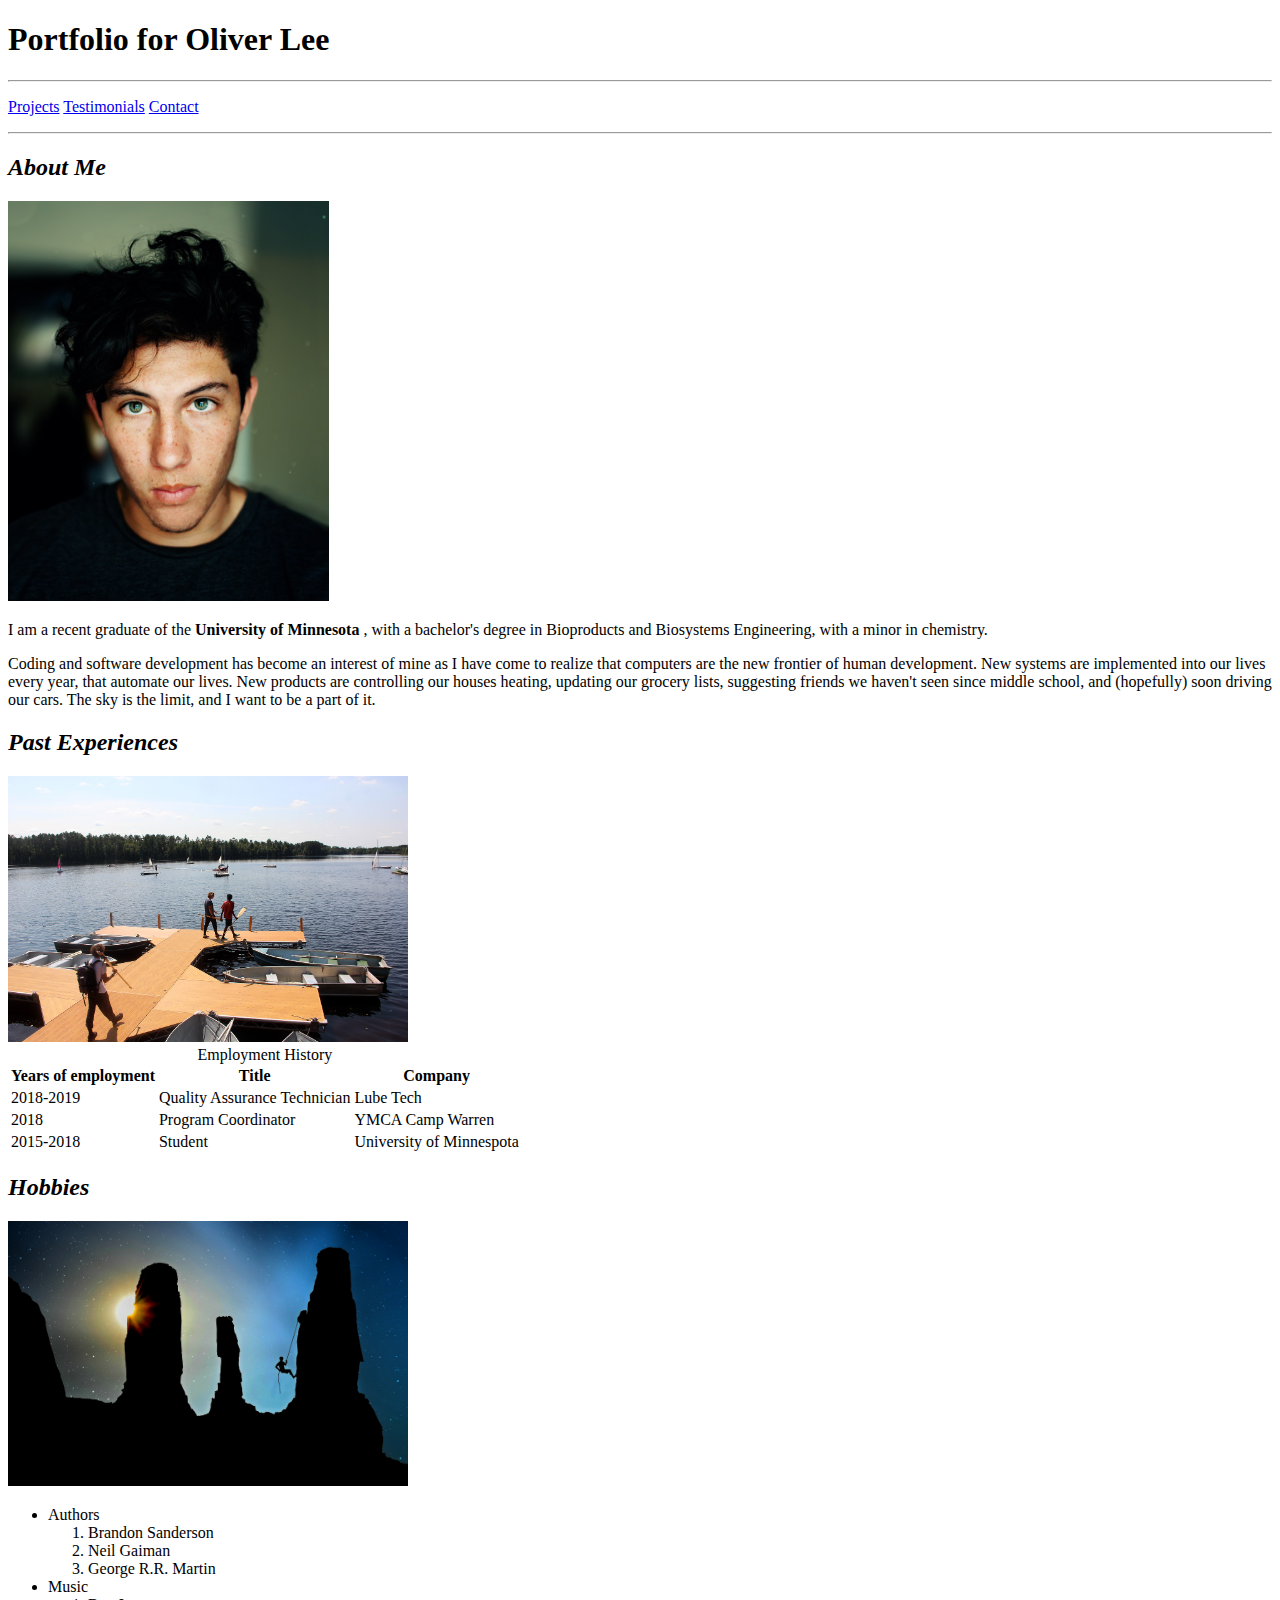
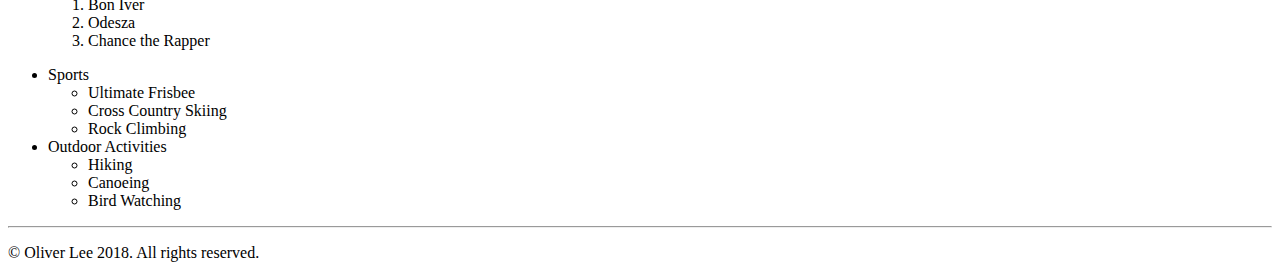
==== portfolio_html/index.html @ 9a904671 "attempting to fix duplicate error" ====
<!DOCTYPE html>
<!-- Name: Oliver Lee
Date Created: 1/3/2019
Most recent revision: 1/4/2019 -->
<html lang="en">
<html>
 <head>
   <title> "Oliver's Portfolio" </title>
 </head>
 <body>
   <header>
     <h1> Portfolio for Oliver Lee </h1>
   </header>

   <nav>
   <hr />
     <p>
     <a href="projects.html">Projects</a> <a href="testimonials.html">Testimonials</a>  <a href="contact.html">Contact</a>
     </p>
   <hr />
   </nav>

   <section>
     <article id="about_me">
       <h2><em> About Me </em></h2>
	   <img src="images/portrait.jpg" alt="potrait stock photo man" height="400"/>
       <p>            
         I am a recent graduate of the <strong>University of Minnesota </strong>, with a bachelor's degree in Bioproducts and Biosystems Engineering, with a minor in chemistry.

       </p>
       <p>
         Coding and software development has become an interest of mine as I have come to realize that computers are the new frontier of human development. New systems are implemented into our lives every year, that automate our lives. New products are controlling our houses heating, updating our grocery lists, suggesting friends we haven't seen since middle school, and (hopefully) soon driving our cars. The sky is the limit, and I want to be a part of it.
       </p>
     </article>

     <article id="past_experiences">
       <h2><em> Past Experiences </em></h2>
	   <img src="images/warren_dock.jpg" alt="a sunny day on Lake Half-moon" width="400"/>
       <table>
	   <caption>Employment History</caption>
	   <tr>   <th>Years of employment</th> <th>Title</th> <th>Company</th> </tr>
	   <tr> <td>2018-2019</td> <td>Quality Assurance Technician</td> <td>Lube Tech</td>
	   <tr> <td>2018 </td> <td> Program Coordinator </td> <td>YMCA Camp Warren </td>
	   <tr> <td>2015-2018</td> <td> Student </td> <td> University of Minnespota </td>
	   </table>
     </article>

     <article id="hobbies">
       <h2><em> Hobbies </em></h2>
	   <img src="images/night_climb.jpg" alt="rock climbing under the stars" width="400"/>
       <ul>
		   <li>Authors</li>
				<ol>
			   <li>Brandon Sanderson</li>
			   <li>Neil Gaiman</li>
			   <li>George R.R. Martin</li>
				</ol>
			<li>Music</li>
			   <ol>
			   <li>Bon Iver</li>
			   <li>Odesza</li>
			   <li>Chance the Rapper</li>
		   </ol>	   
	   </ul>
	   
	   <ul>
		   <li>Sports</li>
		   <ul>
			   <li>Ultimate Frisbee</li>
			   <li>Cross Country Skiing</li>
			   <li>Rock Climbing</li>
		   </ul>
		   <li>Outdoor Activities</li>
		   <ul>
				<li>Hiking</li>
				<li>Canoeing</li>
				<li>Bird Watching</li>
			</ul>
		</ul>
		
		   
	   
	   
     </article>
   </section>

   <footer>
     <hr />
   <p> &copy; Oliver Lee 2018. All rights reserved.</p>
   </footer>

 </body>
</html>
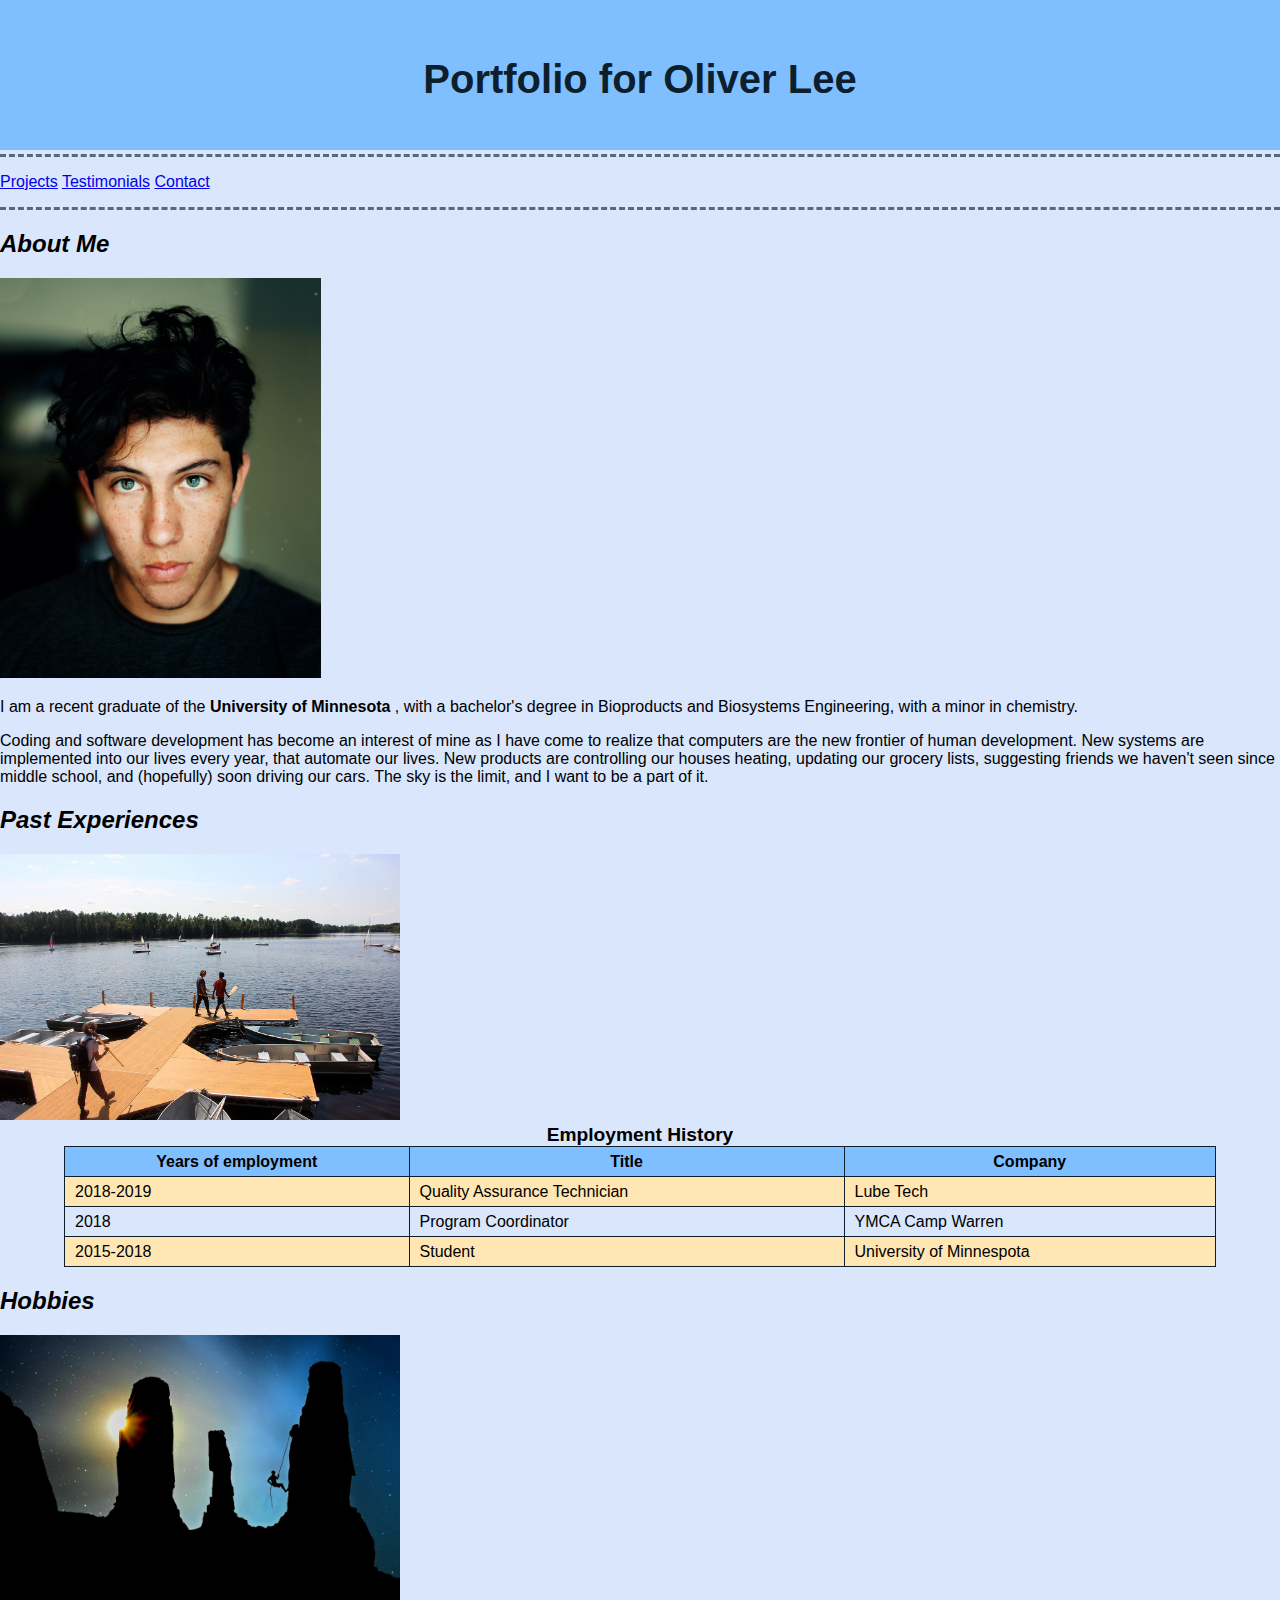
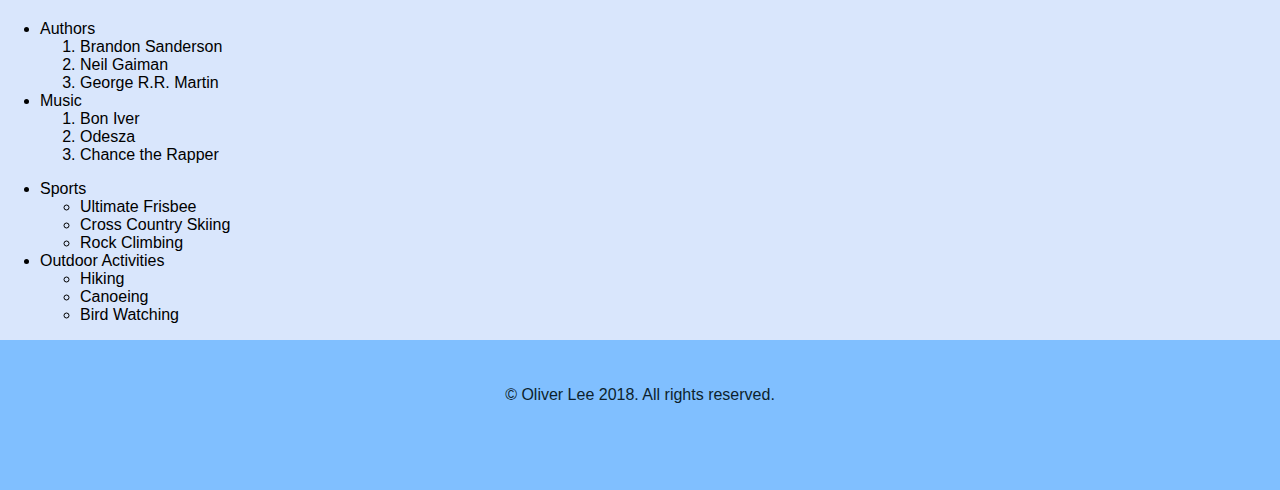
==== commit 92e7eea1: "Made some major changes to the restaurant, and added sevens game" ====
--- a/portfolio_html/index.html
+++ b/portfolio_html/index.html
@@ -1,29 +1,44 @@
 <!DOCTYPE html>
 <!-- Name: Oliver Lee
 Date Created: 1/3/2019
-Most recent revision: 1/4/2019 -->
+Most recent revision: 1/14/2019 -->
 <html lang="en">
 <html>
  <head>
    <title> "Oliver's Portfolio" </title>
+   <link href="styles/main.css" rel="stylesheet" type="text/css" />
+   <style>
+	caption {font-weight: bold;
+			font-size: 1.2em; 
+			margin-bottom: 8 px;}
+	table, th, td {border: 1px solid #0d1f2d;
+					border-collapse: collapse;
+					padding: 5px 10px;}
+	table {width: 90%;
+			margin: auto;}
+	tr {height:30px;} 
+	th {background-color: #80bfff;} 	/* This is a blue */
+	tr:nth-child(odd) {background-color: #ffe6b3;} /* This is a light orange */
+
+   </style>
  </head>
+ 
+ 
  <body>
    <header>
      <h1> Portfolio for Oliver Lee </h1>
    </header>
 
-   <nav>
-   <hr />
+   <nav class="border">
      <p>
      <a href="projects.html">Projects</a> <a href="testimonials.html">Testimonials</a>  <a href="contact.html">Contact</a>
      </p>
-   <hr />
    </nav>
 
    <section>
-     <article id="about_me">
+     <article class="border" id="about_me">
        <h2><em> About Me </em></h2>
-	   <img src="images/portrait.jpg" alt="potrait stock photo man" height="400"/>
+	   <img src="images/portrait.jpg" alt="potrait stock photo man" height="400";/>
        <p>            
          I am a recent graduate of the <strong>University of Minnesota </strong>, with a bachelor's degree in Bioproducts and Biosystems Engineering, with a minor in chemistry.
 
@@ -31,6 +46,7 @@
        <p>
          Coding and software development has become an interest of mine as I have come to realize that computers are the new frontier of human development. New systems are implemented into our lives every year, that automate our lives. New products are controlling our houses heating, updating our grocery lists, suggesting friends we haven't seen since middle school, and (hopefully) soon driving our cars. The sky is the limit, and I want to be a part of it.
        </p>
+	   <div class="clear-float"></div>
      </article>
 
      <article id="past_experiences">
@@ -38,11 +54,17 @@
 	   <img src="images/warren_dock.jpg" alt="a sunny day on Lake Half-moon" width="400"/>
        <table>
 	   <caption>Employment History</caption>
-	   <tr>   <th>Years of employment</th> <th>Title</th> <th>Company</th> </tr>
-	   <tr> <td>2018-2019</td> <td>Quality Assurance Technician</td> <td>Lube Tech</td>
-	   <tr> <td>2018 </td> <td> Program Coordinator </td> <td>YMCA Camp Warren </td>
-	   <tr> <td>2015-2018</td> <td> Student </td> <td> University of Minnespota </td>
+	   
+	   <thead>
+		<tr>   <th>Years of employment</th> <th>Title</th> <th>Company</th> </tr>
+	   </thead>
+	   <tbody>
+		   <tr> <td>2018-2019</td> <td>Quality Assurance Technician</td> <td>Lube Tech</td> </tr>
+		   <tr> <td>2018 </td> <td> Program Coordinator </td> <td>YMCA Camp Warren </td> </tr>
+		   <tr> <td>2015-2018</td> <td> Student </td> <td> University of Minnespota </td> </tr>
+		</tbody>
 	   </table>
+	 <div class="clear-float"></div>
      </article>
 
      <article id="hobbies">
@@ -77,15 +99,11 @@
 				<li>Bird Watching</li>
 			</ul>
 		</ul>
-		
-		   
-	   
-	   
+	 <div class="clear-float"></div>
      </article>
    </section>
 
    <footer>
-     <hr />
    <p> &copy; Oliver Lee 2018. All rights reserved.</p>
    </footer>
 
--- a/portfolio_html/styles/main.css
+++ b/portfolio_html/styles/main.css
@@ -0,0 +1,26 @@
+
+/* Name: Oliver Lee
+Date Created: 1/14/2019
+Most recent revision: 1/14/2019 
+Main.css for Oliver Lee portfolio*/
+header, footer { background-color: #80bfff;			/* header background color is sky blue */
+		color: #0d1f2d;  					/* header font is black */ 
+		height: 100px;
+		text-align: center;
+		padding: 30px 10px 20px 10px;}
+		
+h1 { font-size: 2.5em;}
+
+nav { border-top: 3px dashed #546a7b;
+border-bottom: 3px dashed #546a7b; 
+margin-top: 4px;}
+
+body {background-color: #d9e6fc;   			/* background color is light blue */
+		font-family: arial, helvetica, sans-serif;
+		color: #0d1f2d 					/* font is black */
+		max-width: 900px;
+margin: 0 auto; }
+.clear-float {.clear:both;} <!-- This prevents overlap of left-right formatting -->
+article img {float:left;}
+
+
